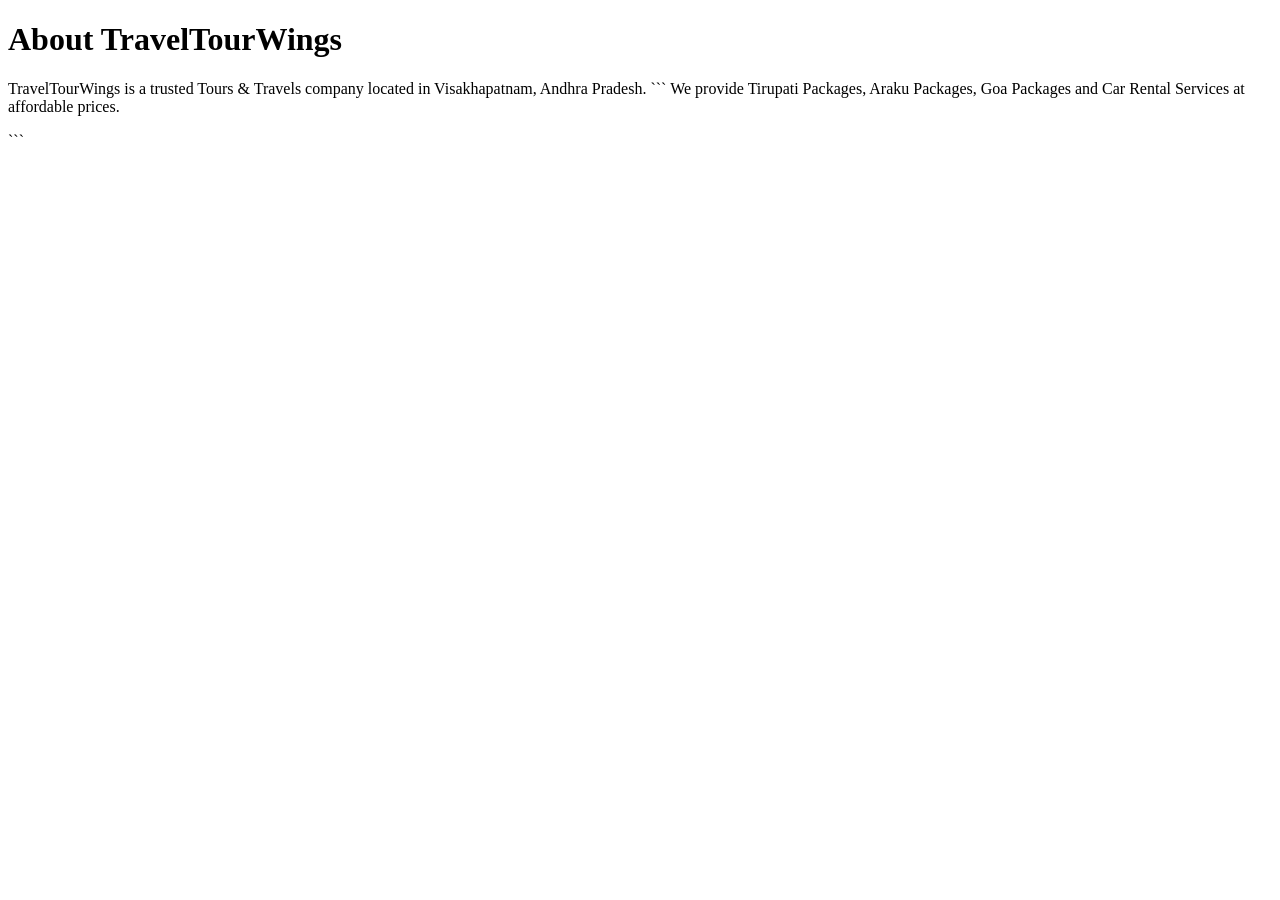
==== about.html @ e53c85c0 "TravelTourWings Website" ====
<!DOCTYPE html>

<html>
<head>
    <title>About Us</title>
    <link rel="stylesheet" href="css/style.css">
</head>
<body>

<header>
    <h1>About TravelTourWings</h1>
</header>

<section>
    <p>
        TravelTourWings is a trusted Tours & Travels company
        located in Visakhapatnam, Andhra Pradesh.

```
    We provide Tirupati Packages, Araku Packages,
    Goa Packages and Car Rental Services at affordable prices.
</p>
```

</section>

</body>
</html>
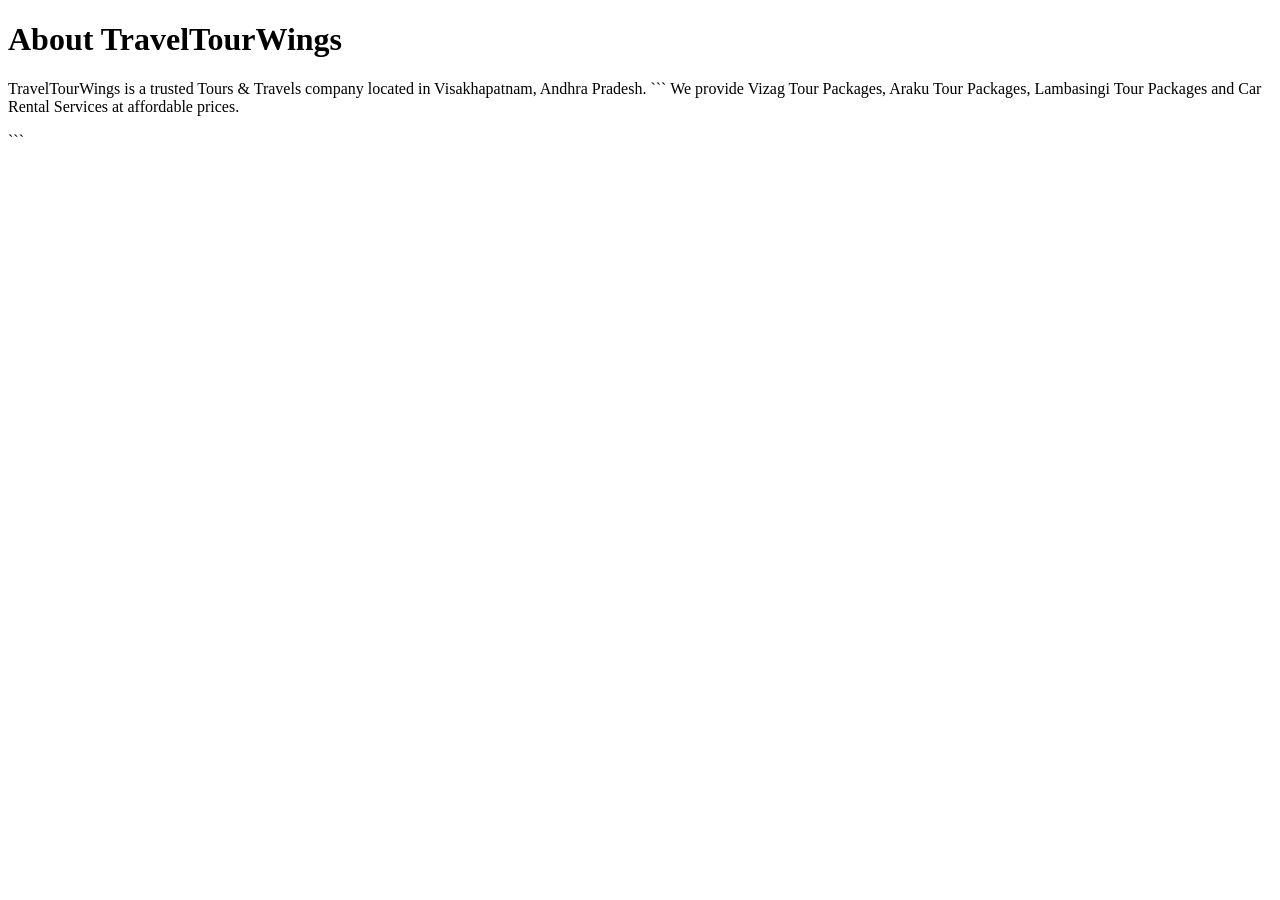
==== commit 0be7c04a: "Added new packages" ====
--- a/about.html
+++ b/about.html
@@ -17,8 +17,8 @@
         located in Visakhapatnam, Andhra Pradesh.
 
 ```
-    We provide Tirupati Packages, Araku Packages,
-    Goa Packages and Car Rental Services at affordable prices.
+    We provide Vizag Tour Packages, Araku Tour Packages,
+    Lambasingi Tour Packages and Car Rental Services at affordable prices.
 </p>
 ```
 
